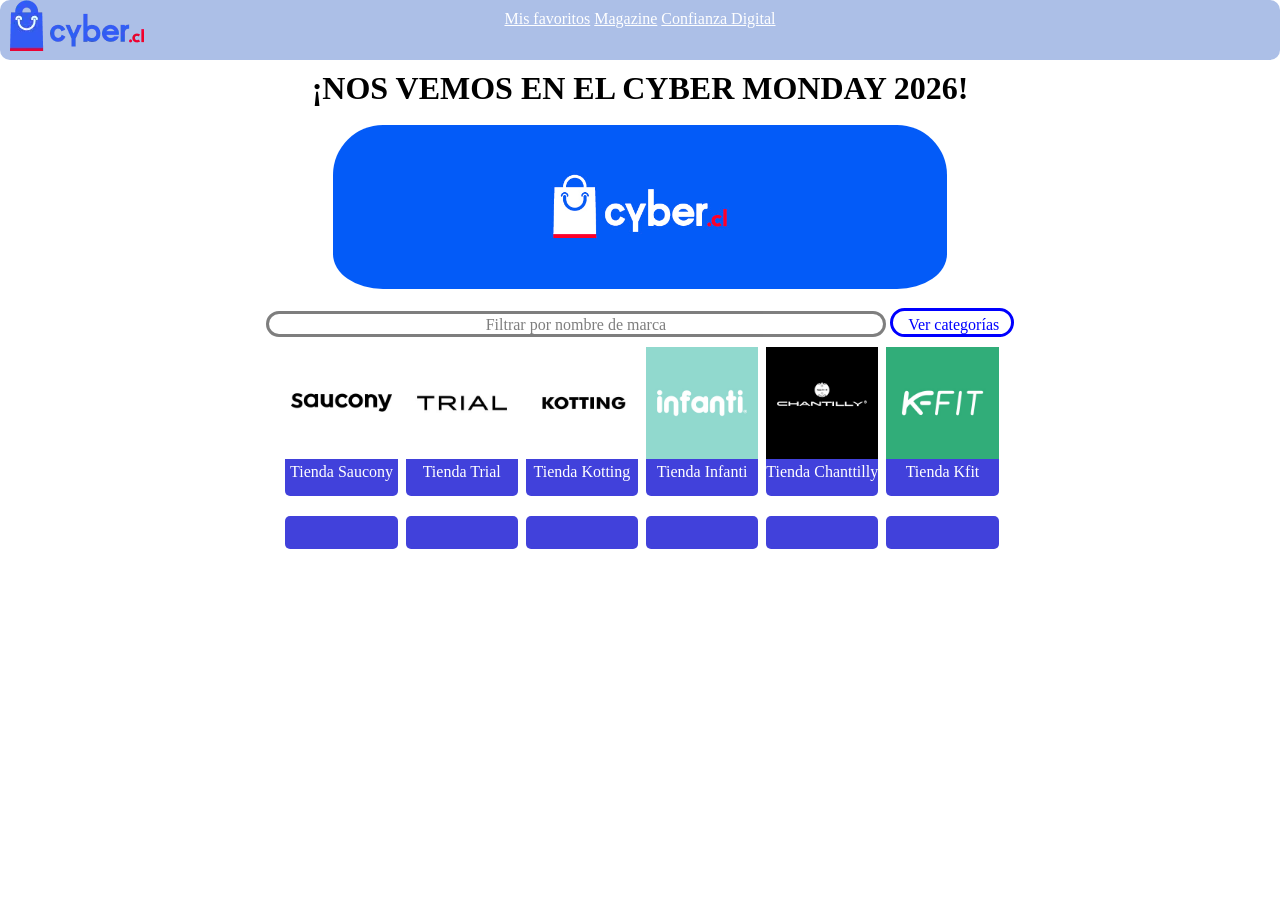
==== index.html @ abf6731d "Cambios actividad avance" ====
<!DOCTYPE html>
<html lang="es">
<head>
    <meta charset="UTF-8">
    <title>Resol Test</title>
    <link rel="stylesheet" href="css1.css">
    <style>
        a{
            color: white;
        }
    </style>

    <style>
        span{
            color: white;
        }
    </style>
</head>
<body>

    <nav id="nav2">
        <div id="cybercl">
            <img src="imagenes/image (0).webp" alt="">
        </div>
        <a href="">Mis favoritos</a>    
        <a href="">Magazine</a>
        <a href="">Confianza Digital</a>
    </nav>

    <div id="general">
        <h1>¡NOS VEMOS EN EL CYBER MONDAY 2026!</h1>
        <br>
            <img id="imagenGrande" src="imagenes/CYBER.jpg" alt="">

        <div id="barraFiltro">
            <p>Filtrar por nombre de marca</p>
        
        </div>

        <div id="vercategorias">
        <span style="color: blue;"> Ver categorías</span>
        </div>

        <div class="fila1">
            <div class="marca"><img class="cartas" src="imagenes/1032.jpg" alt=""><span>Tienda Saucony</span></div>   
            <div class="marca"><img class="cartas" src="imagenes/1066.jpg" alt=""><span>Tienda Trial</span></div>
            <div class="marca"><img class="cartas" src="imagenes/1175.jpg" alt=""><span>Tienda Kotting</span></div>
            <div class="marca"><img class="cartas" src="imagenes/1271.jpg" alt=""><span>Tienda Infanti</span></div>
            <div class="marca"><img class="cartas" src="imagenes/1497.jpg" alt=""><span>Tienda Chanttilly</span></div>
            <div class="marca"><img class="cartas" src="imagenes/1772.jpg" alt=""> <span>Tienda Kfit</span></div>
        </div>

         <div class="fila2">
            <div class="marca"><img class="cartas" src="https://media.app.cyber.cl/media/brands/2264_nl6sr8j.jpg" alt=""></div>
            <div class="marca"><img class="cartas" src="https://media.app.cyber.cl/media/brands/1721_RzJR7VS.jpg" alt=""></div>
            <div class="marca"><img class="cartas" src="https://media.app.cyber.cl/media/brands/1771_B8XBLar.jpg" alt=""></div>
            <div class="marca"><img class="cartas" src="https://media.app.cyber.cl/media/brands/1571_zb4U8Of.jpg" alt=""></div>
            <div class="marca"><img class="cartas" src="https://media.app.cyber.cl/media/brands/1705_pnFkS2N.jpg" alt=""></div>
            <div class="marca"><img class="cartas" src="https://media.app.cyber.cl/media/brands/clean_logo-boss-500x500.jpg" alt=""></div>

        </div>


    </div>
</body>
</html>
---- css1.css ----
div{

}

*{
    margin: 0px;
}

#nav2{
    width: 100%;
    height: 60px;
    background-color: rgb(172, 191, 231);
    border-radius: 10px;
    text-align: center;
    display: inline-block;
}
#cybercl{
    width: 10px;
    height: 10px;
    padding-left: 10px;

}

#general{
    text-align: center;
    padding-left: 20%;
    padding-right: 20%;
    padding-top: 10px;
    padding-bottom: 35px;
}

#imagenGrande{
    border-radius: 50px;
    padding-bottom: 15px;
    width: 80%;
}

#barraFiltro{
    padding-top: 2px;
    border-style: solid;
    border-color: black;
    width: 80%;
     display: inline-block;
    border-radius: 15px;
    opacity: 0.5;
    


}

#vercategorias{
    border-style: solid;
    border-color: blue;
    width: 15%;
    display: inline-block;
    border-radius: 15px;
    padding-left: 3px;
    padding-top: 5px;
    

}

.fila1, .fila2{
    padding: 10px;
    
}

.marca{
    display: inline-block;
    width: 15%;
    padding-bottom: 15px;
    background-color: rgb(65, 65, 219);
    margin-left: 4px;
    border-radius: 5px;
}

.cartas{
    width: 100%;



}
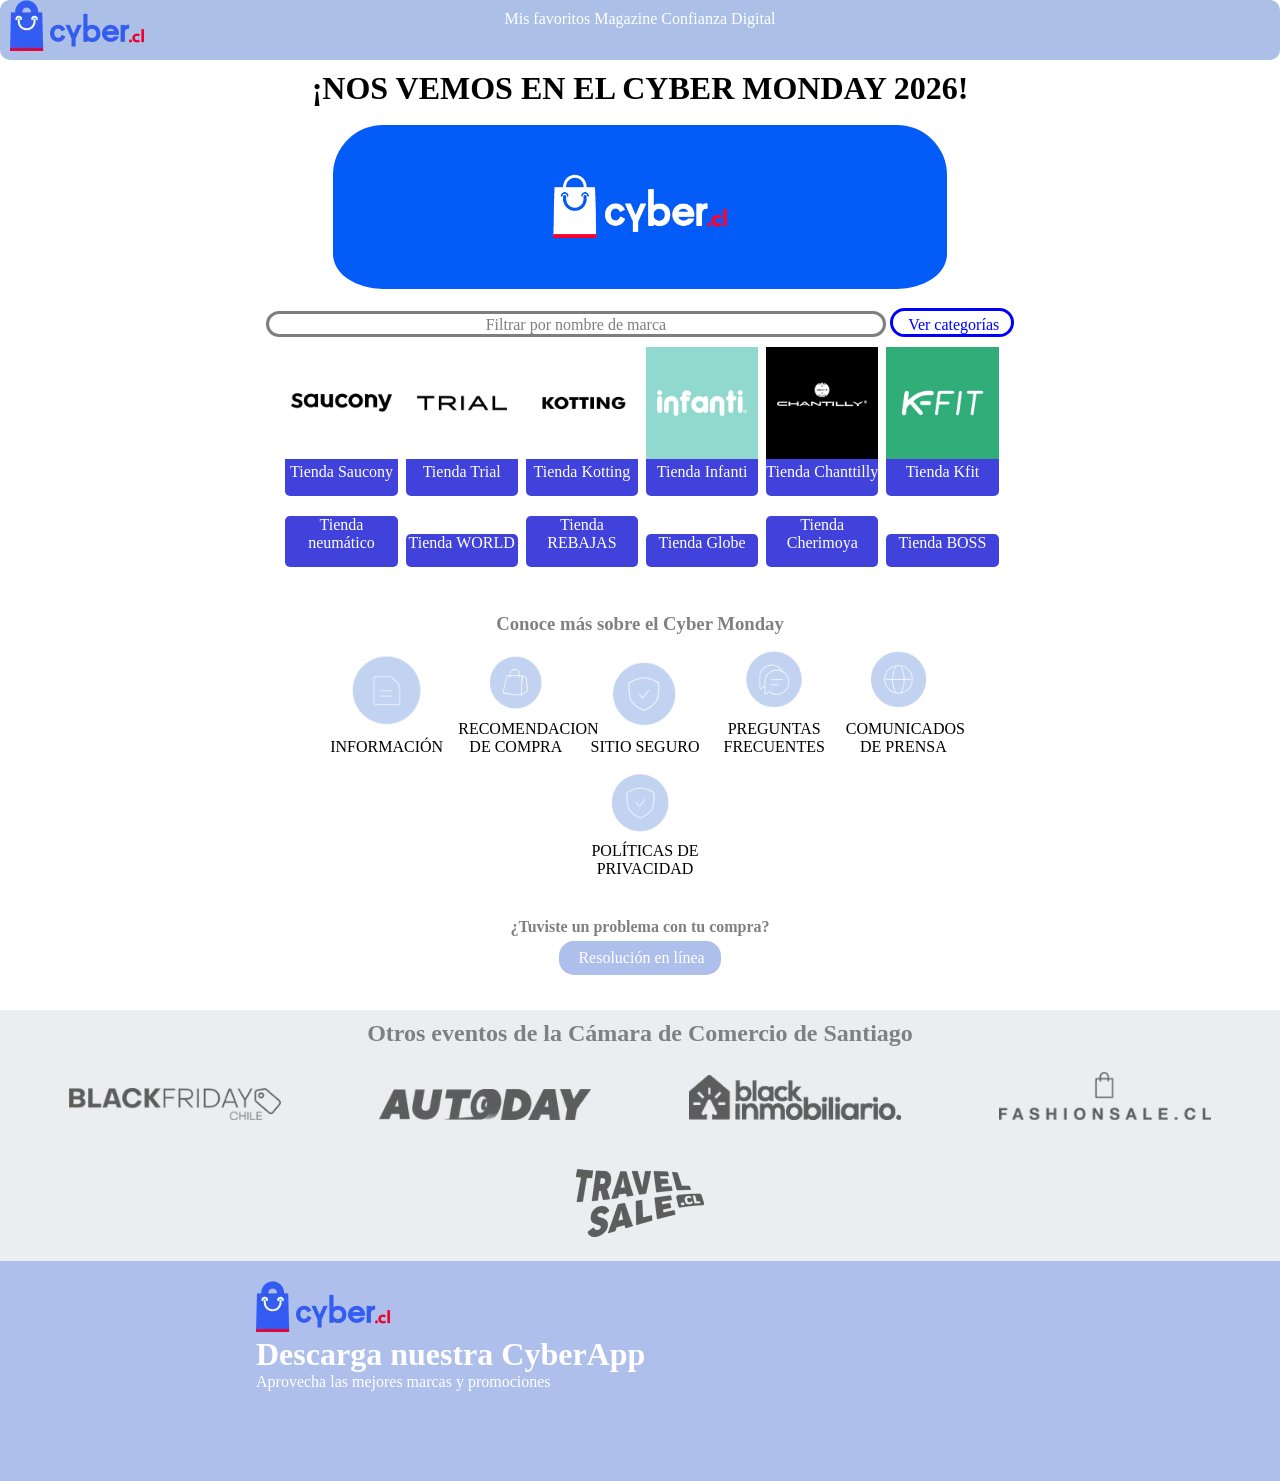
==== commit af9965d2: "AVANCE 2 AVANCE 2 DE PAGINA" ====
--- a/index.html
+++ b/index.html
@@ -51,16 +51,57 @@
         </div>
 
          <div class="fila2">
-            <div class="marca"><img class="cartas" src="https://media.app.cyber.cl/media/brands/2264_nl6sr8j.jpg" alt=""></div>
-            <div class="marca"><img class="cartas" src="https://media.app.cyber.cl/media/brands/1721_RzJR7VS.jpg" alt=""></div>
-            <div class="marca"><img class="cartas" src="https://media.app.cyber.cl/media/brands/1771_B8XBLar.jpg" alt=""></div>
-            <div class="marca"><img class="cartas" src="https://media.app.cyber.cl/media/brands/1571_zb4U8Of.jpg" alt=""></div>
-            <div class="marca"><img class="cartas" src="https://media.app.cyber.cl/media/brands/1705_pnFkS2N.jpg" alt=""></div>
-            <div class="marca"><img class="cartas" src="https://media.app.cyber.cl/media/brands/clean_logo-boss-500x500.jpg" alt=""></div>
+            <div class="marca"><img class="cartas" src="https://media.app.cyber.cl/media/brands/2264_nl6sr8j.jpg" alt=""><span>Tienda neumático</span></div>
+            <div class="marca"><img class="cartas" src="https://media.app.cyber.cl/media/brands/1721_RzJR7VS.jpg" alt=""><span>Tienda WORLD</span></div>
+            <div class="marca"><img class="cartas" src="https://media.app.cyber.cl/media/brands/1771_B8XBLar.jpg" alt=""><span>Tienda REBAJAS</span></div>
+            <div class="marca"><img class="cartas" src="https://media.app.cyber.cl/media/brands/1571_zb4U8Of.jpg" alt=""><span>Tienda Globe</span></div>
+            <div class="marca"><img class="cartas" src="https://media.app.cyber.cl/media/brands/1705_pnFkS2N.jpg" alt=""><span>Tienda Cherimoya</span></div>
+            <div class="marca"><img class="cartas" src="https://media.app.cyber.cl/media/brands/clean_logo-boss-500x500.jpg" alt=""><span>Tienda BOSS</span></div>
 
+        </div>
+        <div>
+            <br>
+            <br>
+            <h3 style="color: gray;">Conoce más sobre el Cyber Monday</h3>
+            <div id="conocermas">
+            <div class="extras"><img class="iconos" src="imagenes/1.PNG" alt=""><span style="color: black;">INFORMACIÓN</span></div>
+            <div class="extras"><img class="iconos" src="imagenes/2.PNG" alt=""><span style="color: black;">RECOMENDACIONES DE COMPRA</span></div>
+            <div class="extras"><img class="iconos" src="imagenes/3.PNG" alt=""><span style="color: black;">SITIO SEGURO</span></div>
+            <div class="extras"><img class="iconos" src="imagenes/4.PNG"alt=""><span style="color: black;">PREGUNTAS FRECUENTES</span></div>
+            <div class="extras"><img class="iconos" src="imagenes/5.PNG" alt=""><span style="color: black;">COMUNICADOS DE PRENSA</span></div>
+            <div class="extras"><img class="iconos" src="imagenes/6.PNG" alt=""><span style="color: black;">POLÍTICAS DE PRIVACIDAD</span></div>
+
+            </div>
+            <div id="problema"> 
+             <h4 style="color: gray;">¿Tuviste un problema con tu compra?</h4>
+             
+
+            </div>
+
+            <div class="resolucion">
+
+                <span>Resolución en línea</span>
+             </div>
+
+            
         </div>
 
 
     </div>
+
+     <footer id="parte1">
+<h2 style="color: gray;">Otros eventos de la Cámara de Comercio de Santiago</h2>
+
+<div class="otros"><img class="otraspaginas" src="imagenes/image (2).webp" alt=""></div>
+<div class="otros"><img class="otraspaginas" src="imagenes/image (1).webp" alt=""></div>
+<div class="otros"><img class="otraspaginas" src="imagenes/image (3).webp" alt=""> </div>
+<div class="otros"><img class="otraspaginas" src="imagenes/image (4).webp" alt=""></div>
+<div class="otros"><img class="otraspaginas1" src="imagenes/image (5).webp" alt=""></div>
+     <div id="descargar">
+        <img src="imagenes/image (0).webp" alt="">
+        <h1 style="color: white;">Descarga nuestra CyberApp</h1>
+        <p style="color: white;">Aprovecha las mejores marcas y promociones</p>
+     </div>
+</footer>
 </body>
 </html>
--- a/css1.css
+++ b/css1.css
@@ -77,6 +77,77 @@
 .cartas{
     width: 100%;
 
+}
 
+a{
+    text-decoration: none;
+}
 
-}+#conocermas{
+    width: 100%;
+    padding: 5px;
+
+}
+
+.extras{
+    display: inline-block;
+    width: 15%;
+    padding-bottom: 15px;
+    padding: 5px;
+
+}
+
+.iconos{
+    width: 80%;
+
+}
+
+#problema{
+    padding: 5px;
+    padding-top: 30px;
+    
+}
+
+.resolucion{
+    border-style: solid;
+    border-color: #afbfeb;
+    background-color: #afbfeb;
+    width: 20%;
+    display: inline-block;
+    border-radius: 15px;
+    padding-left: 3px;
+    padding-top: 5px;
+    padding-bottom: 5px;
+}
+
+#parte1{
+    background-color: #ebedf1;
+    padding-top: 10px;
+    width: 100%;
+    text-align: center;
+    height: 150 px;
+    display: inline-block;
+}   
+
+.otros{
+    display: inline-block;
+    padding-top: 20px;
+    padding: 20px;
+}
+
+.otraspaginas{
+    width: 80%;
+    padding: 5px;
+}
+
+.otraspaginas1{
+    width: 50%;
+}
+
+#descargar{
+    background-color: #afbfeb;
+    text-align: left;
+    padding-left: 20%;
+    padding-top: 20px;
+    height: 200px;
+}
